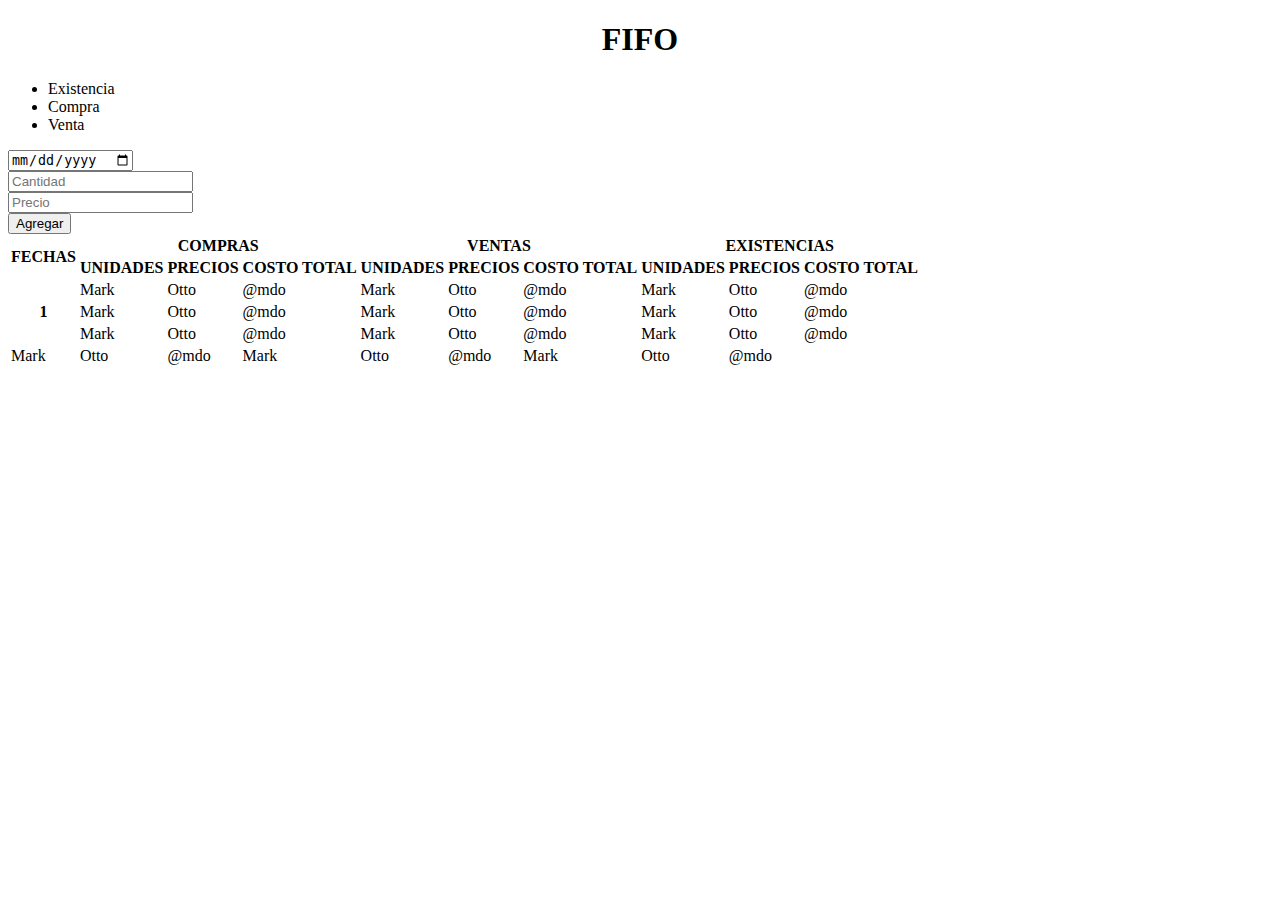
==== index.html @ afed4dd5 "init" ====
<!DOCTYPE html>
<html lang="en">
<head>
  <meta charset="UTF-8">
  <meta name="viewport" content="width=device-width, initial-scale=1.0">
  <title>FIFO</title>
  <link href="https://cdn.jsdelivr.net/npm/bootstrap@5.0.0-beta1/dist/css/bootstrap.min.css" rel="stylesheet" integrity="sha384-giJF6kkoqNQ00vy+HMDP7azOuL0xtbfIcaT9wjKHr8RbDVddVHyTfAAsrekwKmP1" crossorigin="anonymous">
</head>
<body class="container">
  <h1><center>FIFO</center></h1>
  <div class="container">
    <div class="row">
      <div class="col-md-6">
        <ul class="list-group" id="list-values">
          <li class="list-group-item" role="button" value="existencia">Existencia</li>
          <li class="list-group-item" role="button" value="compra">Compra</li>
          <li class="list-group-item" role="button" value="venta">Venta</li>
        </ul>
      </div>
      <div class="col-md-6 card mt-3 mt-md-0 p-3">
        <form action="" id="form-add">
          <div class="input-group mb-3">
            <input type="date" name="date" class="form-control" placeholder="Fecha" aria-label="Fecha" aria-describedby="Fecha" pattern="[0-9]{4}-[0-9]{2}-[0-9]{2}" required>
          </div>
          <div class="input-group mb-3">
            <input type="number" name="quantity" class="form-control" placeholder="Cantidad" aria-label="Cantidad" aria-describedby="Cantidad" required>
          </div>
          <div class="input-group mb-3">
            <input type="number" name="price" class="form-control" placeholder="Precio" aria-label="Precio" aria-describedby="Precio" required>
          </div>
          <button type="submit" class="btn btn-success">Agregar</button>
        </form>
      </div>
    </div>
  </div>
  <div class="table-responsive mt-3 d-none">

    <table class="table table-dark table-bordered border-primary">
      <thead>
        <tr>
          <th rowspan="2" scope="col">FECHAS</th>
          <th colspan="3" scope="col">COMPRAS</th>
          <th colspan="3" scope="col">VENTAS</th>
          <th colspan="3" scope="col">EXISTENCIAS</th>
        </tr>
        <tr>
          <th scope="col">UNIDADES</th>
          <th scope="col">PRECIOS</th>
          <th scope="col">COSTO TOTAL</th>
          <th scope="col">UNIDADES</th>
          <th scope="col">PRECIOS</th>
          <th scope="col">COSTO TOTAL</th>
          <th scope="col">UNIDADES</th>
          <th scope="col">PRECIOS</th>
          <th scope="col">COSTO TOTAL</th>
        </tr>
      </thead>
      <tbody id="table-container">
        <tr>
          <th rowspan="3" scope="row">1</th>
          <td>Mark</td>
          <td>Otto</td>
          <td>@mdo</td>
          <td>Mark</td>
          <td>Otto</td>
          <td>@mdo</td>
          <td>Mark</td>
          <td>Otto</td>
          <td>@mdo</td>
        </tr>
        <tr>
          <td>Mark</td>
          <td>Otto</td>
          <td>@mdo</td>
          <td>Mark</td>
          <td>Otto</td>
          <td>@mdo</td>
          <td>Mark</td>
          <td>Otto</td>
          <td>@mdo</td>
        </tr>
        <tr>
          <td>Mark</td>
          <td>Otto</td>
          <td>@mdo</td>
          <td>Mark</td>
          <td>Otto</td>
          <td>@mdo</td>
          <td>Mark</td>
          <td>Otto</td>
          <td>@mdo</td>
        </tr>
        <tr>
          <td>Mark</td>
          <td>Otto</td>
          <td>@mdo</td>
          <td>Mark</td>
          <td>Otto</td>
          <td>@mdo</td>
          <td>Mark</td>
          <td>Otto</td>
          <td>@mdo</td>
        </tr>
      </tbody>
    </table>
  </div>
  <script src="./app.js"></script>
</body>
</html>
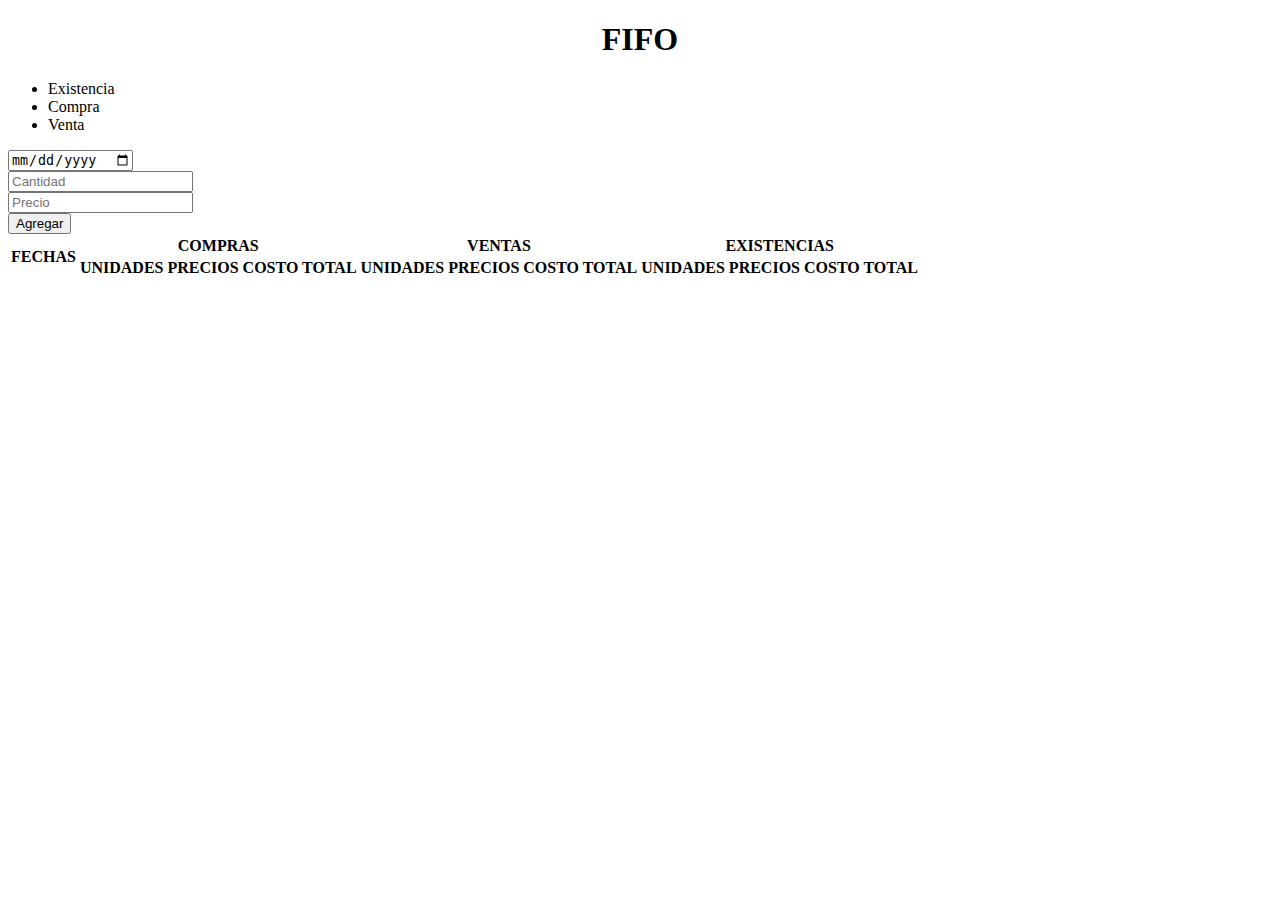
==== commit 3331a0fe: "sales fixed" ====
--- a/index.html
+++ b/index.html
@@ -56,51 +56,6 @@
         </tr>
       </thead>
       <tbody id="table-container">
-        <tr>
-          <th rowspan="3" scope="row">1</th>
-          <td>Mark</td>
-          <td>Otto</td>
-          <td>@mdo</td>
-          <td>Mark</td>
-          <td>Otto</td>
-          <td>@mdo</td>
-          <td>Mark</td>
-          <td>Otto</td>
-          <td>@mdo</td>
-        </tr>
-        <tr>
-          <td>Mark</td>
-          <td>Otto</td>
-          <td>@mdo</td>
-          <td>Mark</td>
-          <td>Otto</td>
-          <td>@mdo</td>
-          <td>Mark</td>
-          <td>Otto</td>
-          <td>@mdo</td>
-        </tr>
-        <tr>
-          <td>Mark</td>
-          <td>Otto</td>
-          <td>@mdo</td>
-          <td>Mark</td>
-          <td>Otto</td>
-          <td>@mdo</td>
-          <td>Mark</td>
-          <td>Otto</td>
-          <td>@mdo</td>
-        </tr>
-        <tr>
-          <td>Mark</td>
-          <td>Otto</td>
-          <td>@mdo</td>
-          <td>Mark</td>
-          <td>Otto</td>
-          <td>@mdo</td>
-          <td>Mark</td>
-          <td>Otto</td>
-          <td>@mdo</td>
-        </tr>
       </tbody>
     </table>
   </div>
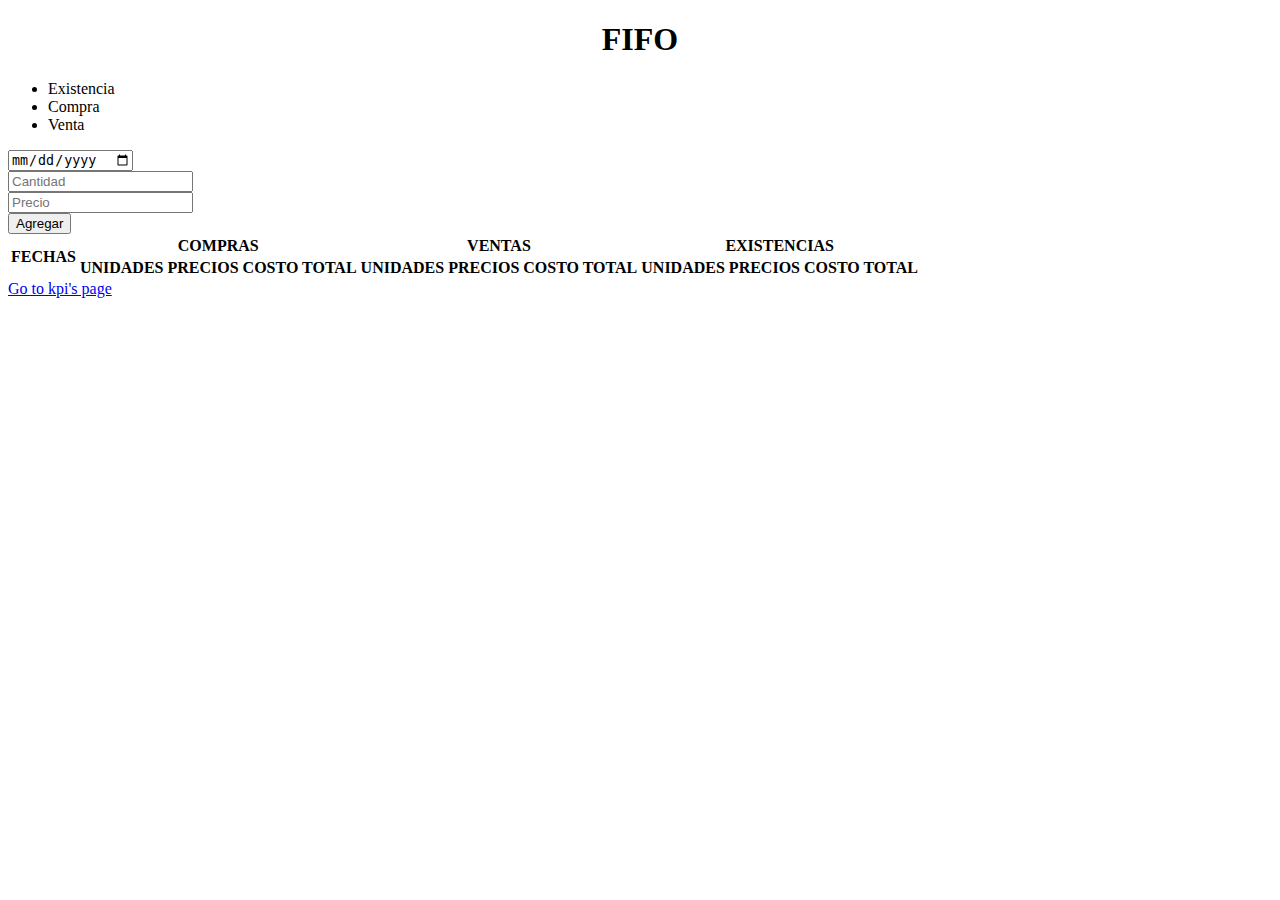
==== commit c4a82d6d: "kpis added" ====
--- a/index.html
+++ b/index.html
@@ -59,6 +59,8 @@
       </tbody>
     </table>
   </div>
+
+  <a href="./kpi.html">Go to kpi's page</a>
   <script src="./app.js"></script>
 </body>
 </html>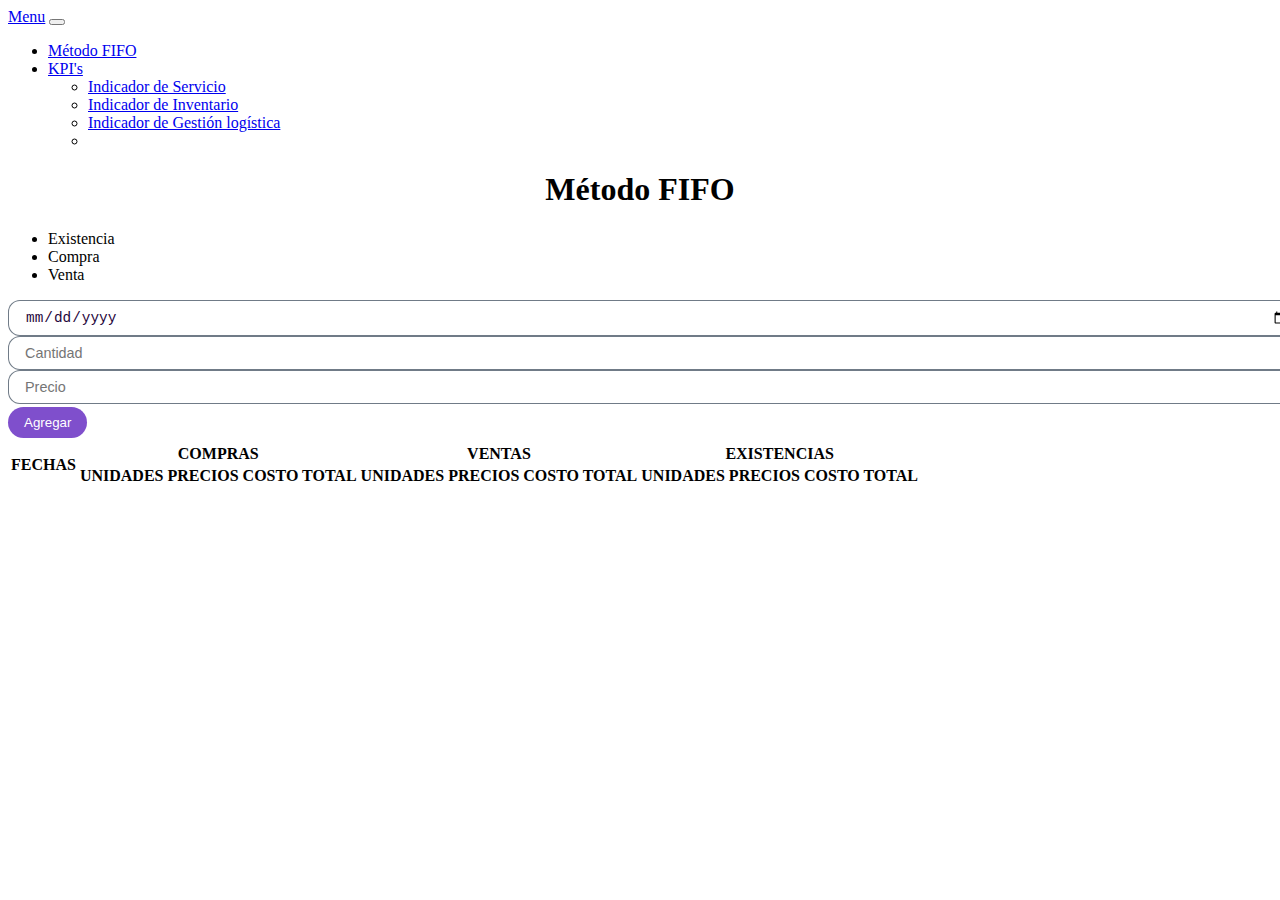
==== commit 9ed11727: "appearance changed" ====
--- a/index.html
+++ b/index.html
@@ -1,13 +1,46 @@
 <!DOCTYPE html>
-<html lang="en">
+<html lang="es">
 <head>
   <meta charset="UTF-8">
   <meta name="viewport" content="width=device-width, initial-scale=1.0">
-  <title>FIFO</title>
+  <title>Cadena de Suministros</title>
   <link href="https://cdn.jsdelivr.net/npm/bootstrap@5.0.0-beta1/dist/css/bootstrap.min.css" rel="stylesheet" integrity="sha384-giJF6kkoqNQ00vy+HMDP7azOuL0xtbfIcaT9wjKHr8RbDVddVHyTfAAsrekwKmP1" crossorigin="anonymous">
+  <link rel="stylesheet" href="./styles/app.css">
 </head>
 <body class="container">
-  <h1><center>FIFO</center></h1>
+  <nav class="navbar navbar-expand-lg navbar-light bg-light">
+    <div class="container-fluid">
+      <a class="navbar-brand" href="#">Menu</a>
+      <button class="navbar-toggler" type="button" data-bs-toggle="collapse" data-bs-target="#navbarSupportedContent" aria-controls="navbarSupportedContent" aria-expanded="false" aria-label="Toggle navigation">
+        <span class="navbar-toggler-icon"></span>
+      </button>
+      <div class="collapse navbar-collapse" id="navbarSupportedContent">
+        <ul class="navbar-nav me-auto mb-2 mb-lg-0">
+          <li class="nav-item">
+            <a class="nav-link active" href="./index.html">Método FIFO</a>
+          </li>
+          <li class="nav-item dropdown">
+            <a class="nav-link dropdown-toggle" href="#" id="navbarDropdown" role="button" data-bs-toggle="dropdown" aria-expanded="false">
+              KPI's
+            </a>
+            <ul class="dropdown-menu" aria-labelledby="navbarDropdown">
+              <li>
+                <a class="dropdown-item" href="./kpi.html">Indicador de Servicio</a>
+              </li>
+              <li>
+                <a class="dropdown-item" href="./kpi2.html"> Indicador de Inventario</a>
+              </li>
+              <li>
+                <a class="dropdown-item" href="./kpi3.html">Indicador de Gestión logística</a>
+              </li> <li class="nav-item">
+              </li>
+            </ul>
+          </li>
+        </ul>
+      </div>
+    </div>
+  </nav>
+  <h1><center>Método FIFO</center></h1>
   <div class="container">
     <div class="row">
       <div class="col-md-6">
@@ -20,20 +53,20 @@
       <div class="col-md-6 card mt-3 mt-md-0 p-3">
         <form action="" id="form-add">
           <div class="input-group mb-3">
-            <input type="date" name="date" class="form-control" placeholder="Fecha" aria-label="Fecha" aria-describedby="Fecha" pattern="[0-9]{4}-[0-9]{2}-[0-9]{2}" required>
+            <input type="date" name="date" class="form__input" placeholder="Fecha" aria-label="Fecha" aria-describedby="Fecha" pattern="[0-9]{4}-[0-9]{2}-[0-9]{2}" required>
           </div>
           <div class="input-group mb-3">
-            <input type="number" name="quantity" class="form-control" placeholder="Cantidad" aria-label="Cantidad" aria-describedby="Cantidad" required>
+            <input type="number" name="quantity" class="form__input" placeholder="Cantidad" aria-label="Cantidad" aria-describedby="Cantidad" required>
           </div>
           <div class="input-group mb-3">
-            <input type="number" name="price" class="form-control" placeholder="Precio" aria-label="Precio" aria-describedby="Precio" required>
+            <input type="number" name="price" class="form__input" placeholder="Precio" aria-label="Precio" aria-describedby="Precio" required>
           </div>
-          <button type="submit" class="btn btn-success">Agregar</button>
+          <button type="submit" class="btn ">Agregar</button>
         </form>
       </div>
     </div>
   </div>
-  <div class="table-responsive mt-3 d-none">
+  <div class="table-responsive table-wrapper mt-3 d-none">
 
     <table class="table table-dark table-bordered border-primary">
       <thead>
@@ -55,12 +88,12 @@
           <th scope="col">COSTO TOTAL</th>
         </tr>
       </thead>
-      <tbody id="table-container">
+      <tbody id="table-container" class="fl-table">
       </tbody>
     </table>
   </div>
+  <script src="https://cdn.jsdelivr.net/npm/bootstrap@5.0.0-beta1/dist/js/bootstrap.bundle.min.js" integrity="sha384-ygbV9kiqUc6oa4msXn9868pTtWMgiQaeYH7/t7LECLbyPA2x65Kgf80OJFdroafW" crossorigin="anonymous"></script>
 
-  <a href="./kpi.html">Go to kpi's page</a>
   <script src="./app.js"></script>
 </body>
 </html>--- a/styles/app.css
+++ b/styles/app.css
@@ -0,0 +1,137 @@
+::-webkit-scrollbar-thumb {
+  background: #ccc;
+  border-radius: 4px;
+}
+::-webkit-scrollbar {
+  width: 8px;
+  height: 8px;
+  background: rgba(255, 255, 255, 0.4);
+  border-radius: 4px;
+}
+::-webkit-scrollbar:hover {
+  background: #b3b3b3;
+  box-shadow: 0 0 2px 1px rgba(0, 0, 0, 0.2);
+}
+::-webkit-scrollbar:hover:active {
+  background: #999;
+}
+
+
+
+.btn {
+  background-color: rgba(104, 48, 195, 0.85);
+  color: #fff;
+  border: 0;
+  margin: 0.2rem 0;
+  border-radius: 1rem;
+  padding: 0.5rem 1rem;
+  outline: none;
+  cursor: pointer;
+  transition: background-color 0.15s ease-in;
+}
+
+.btn:hover {
+  background-color: rgba(104, 48, 195, 1);
+  color: #fff;
+}
+.btn-secondary {
+  background-color:#f20089;
+  color: #fff;
+}
+.btn-secondary:hover {
+  background-color: #db00b6;
+}
+.btn:disabled,
+.btn[disabled] {
+  border: 1px solidrgba(104, 48, 195, 1);
+  background-color: rgba(104, 48, 195, 0.5);
+  cursor: not-allowed;
+}
+
+
+.form-group {
+  margin: 0.25rem 0;
+}
+
+.level__label {
+  color: #1a0d31;
+  /* font-weight: 100; */
+  padding-left: 0.5rem;
+}
+
+.form__input {
+  width: 100%;
+  padding: 0.5rem 1rem;
+  border-radius: 12px;
+  border: 1px solid rgba(36, 52, 70, 0.65);
+  outline: none;
+  font-size: 0.9rem;
+  color: #1f063b;
+  font-weight: 400;
+}
+
+.form__input:active,
+.form__input:focus {
+  border: 2px solid rgba(104, 48, 195, 0.9);
+  color: rgba(104, 48, 195, 0.9);
+}
+
+.list-group-item.active, .dropdown-item.active, .dropdown-item:active {
+  
+  background-color: rgba(104, 48, 195, 0.85);
+  border-color: rgba(104, 48, 195, 1);
+}
+/* Table Styles */
+
+.table-wrapper {
+  /* margin: 10px 70px 70px; */
+  /* box-shadow: 0px 35px 50px rgba(0, 0, 0, 0.2); */
+}
+
+.table-wrapper p {
+  font-size: 1.5rem;
+  text-align: center;
+}
+
+.fl-table {
+  border-radius: 5px;
+  font-size: 12px;
+  font-weight: normal;
+  border: none;
+  border-collapse: collapse;
+  width: 100%;
+  max-width: 100%;
+  white-space: nowrap;
+  background-color: white;
+}
+
+.fl-table td,
+.fl-table th {
+  text-align: center;
+  padding: 8px;
+}
+
+.fl-table td {
+  border-right: 1px solid #f8f8f8;
+  font-size: 12px;
+}
+
+.fl-table thead {
+  box-sizing: border-box;
+  background-color: rgba(77, 25, 160, 0.9);
+  color: #ffffff;
+}
+
+.fl-table tbody th {
+  color: #ffffff;
+  background: rgba(77, 25, 160, 0.856);
+}
+
+.fl-table tbody td:nth-child(odd) {
+  color: #ffffff;
+  background: rgba(104, 48, 195, 0.8);
+}
+
+.fl-table tr:nth-child(even) {
+  background: #f1f1f1;
+}
